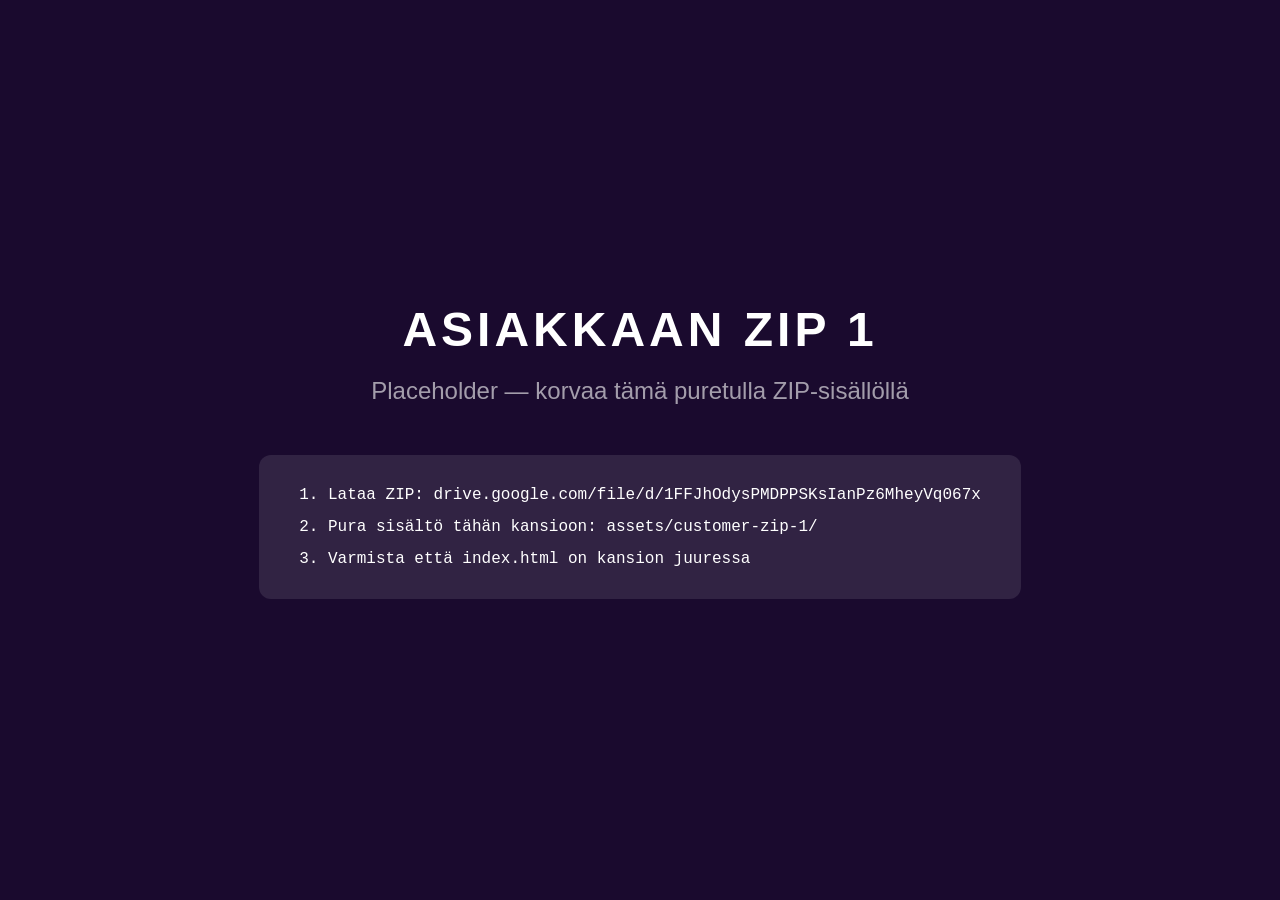
==== assets/customer-zip-1/index.html @ 12c901bb "Add two customer ZIP slides to playlist - assets/customer-zip-1/ and assets/customer-zip-2/ with pla" ====
<!DOCTYPE html>
<html lang="fi">
<head>
<meta charset="UTF-8">
<meta name="viewport" content="width=1920, initial-scale=1.0">
<title>Asiakkaan ZIP 1 — Placeholder</title>
<style>
*, *::before, *::after { margin: 0; padding: 0; box-sizing: border-box; }
html, body {
  width: 100%; height: 100%; overflow: hidden;
  background: #1a0a2e; color: #fff;
  font-family: Arial, Helvetica, sans-serif;
  display: flex; align-items: center; justify-content: center;
  flex-direction: column; gap: 20px;
}
h1 { font-size: 48px; letter-spacing: 4px; }
p { font-size: 24px; opacity: 0.6; }
.instructions {
  margin-top: 30px; padding: 24px 40px;
  background: rgba(255,255,255,0.1); border-radius: 12px;
  font-family: 'Courier New', monospace; font-size: 16px;
  line-height: 2; text-align: left;
}
</style>
</head>
<body>
<h1>ASIAKKAAN ZIP 1</h1>
<p>Placeholder — korvaa tämä puretulla ZIP-sisällöllä</p>
<div class="instructions">
  1. Lataa ZIP: drive.google.com/file/d/1FFJhOdysPMDPPSKsIanPz6MheyVq067x<br>
  2. Pura sisältö tähän kansioon: assets/customer-zip-1/<br>
  3. Varmista että index.html on kansion juuressa
</div>
</body>
</html>
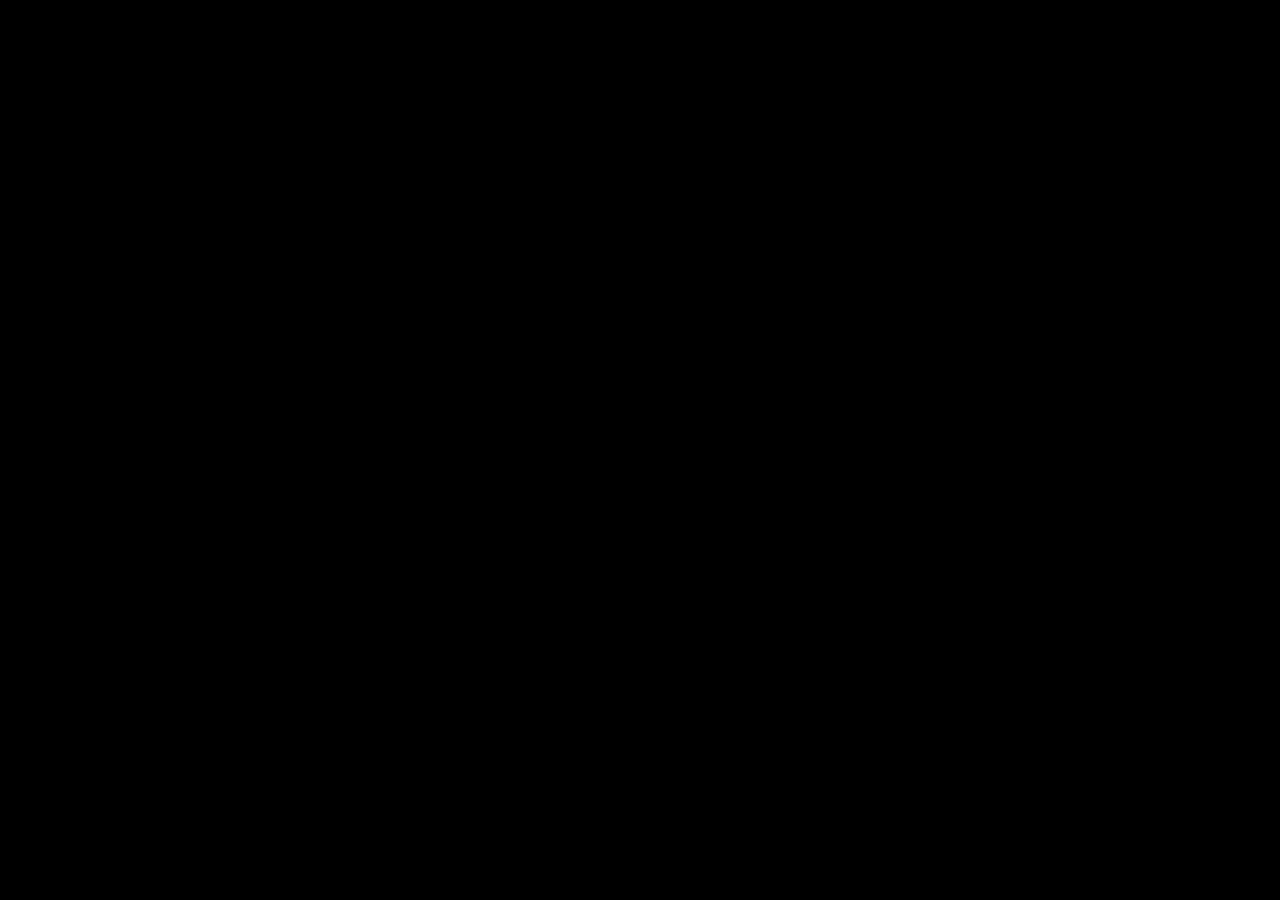
==== commit 734d0994: "Add customer zip contents" ====
--- a/assets/customer-zip-1/index.html
+++ b/assets/customer-zip-1/index.html
@@ -1,35 +1,13 @@
 <!DOCTYPE html>
 <html lang="fi">
-<head>
-<meta charset="UTF-8">
-<meta name="viewport" content="width=1920, initial-scale=1.0">
-<title>Asiakkaan ZIP 1 — Placeholder</title>
-<style>
-*, *::before, *::after { margin: 0; padding: 0; box-sizing: border-box; }
-html, body {
-  width: 100%; height: 100%; overflow: hidden;
-  background: #1a0a2e; color: #fff;
-  font-family: Arial, Helvetica, sans-serif;
-  display: flex; align-items: center; justify-content: center;
-  flex-direction: column; gap: 20px;
-}
-h1 { font-size: 48px; letter-spacing: 4px; }
-p { font-size: 24px; opacity: 0.6; }
-.instructions {
-  margin-top: 30px; padding: 24px 40px;
-  background: rgba(255,255,255,0.1); border-radius: 12px;
-  font-family: 'Courier New', monospace; font-size: 16px;
-  line-height: 2; text-align: left;
-}
-</style>
-</head>
-<body>
-<h1>ASIAKKAAN ZIP 1</h1>
-<p>Placeholder — korvaa tämä puretulla ZIP-sisällöllä</p>
-<div class="instructions">
-  1. Lataa ZIP: drive.google.com/file/d/1FFJhOdysPMDPPSKsIanPz6MheyVq067x<br>
-  2. Pura sisältö tähän kansioon: assets/customer-zip-1/<br>
-  3. Varmista että index.html on kansion juuressa
-</div>
-</body>
+  <head>
+    <meta charset="utf-8">
+    <title>Unicef</title>
+    <meta name="viewport" content="width=device-width, initial-scale=1.0">
+    <link rel="stylesheet" href="css/style.css" />
+    <script src="scripts/main.js"></script>
+  </head>
+  <body>
+    <video muted id="container" src="./video/Unicef_Alert_03_DOOH_20s.mp4"></video>
+  </body>
 </html>
--- a/assets/customer-zip-1/css/style.css
+++ b/assets/customer-zip-1/css/style.css
@@ -0,0 +1,13 @@
+body, html{
+  margin:0;
+  padding:0;
+  background-color: #000;
+}
+
+#container{
+  position:absolute;
+  left: 0;
+  width: 100%;
+  height: 100%;
+  /*object-fit: fill;*/
+}
